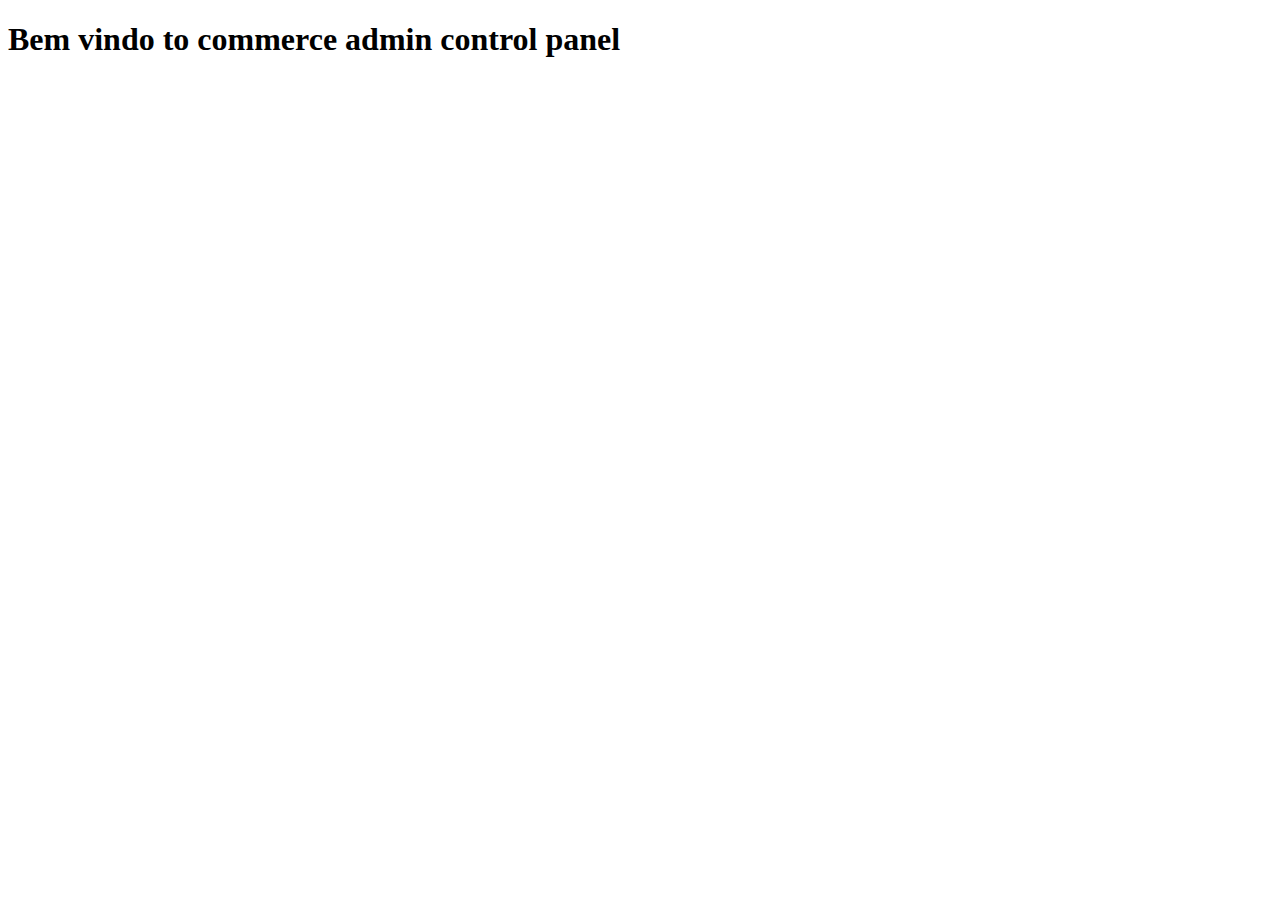
==== CommerceWebParent/CommerceBackEnd/src/main/resources/templates/index.html @ 4d38f0e1 "projetos dependentes" ====
<!DOCTYPE html>
<html>
<head>
    <meta charset="ISO-8859-1">
    <title>Commerce Admin Control Panel</title>
    <body>
        <h1>Bem vindo to commerce admin control panel</h1>
    </body>
</head>
</html>
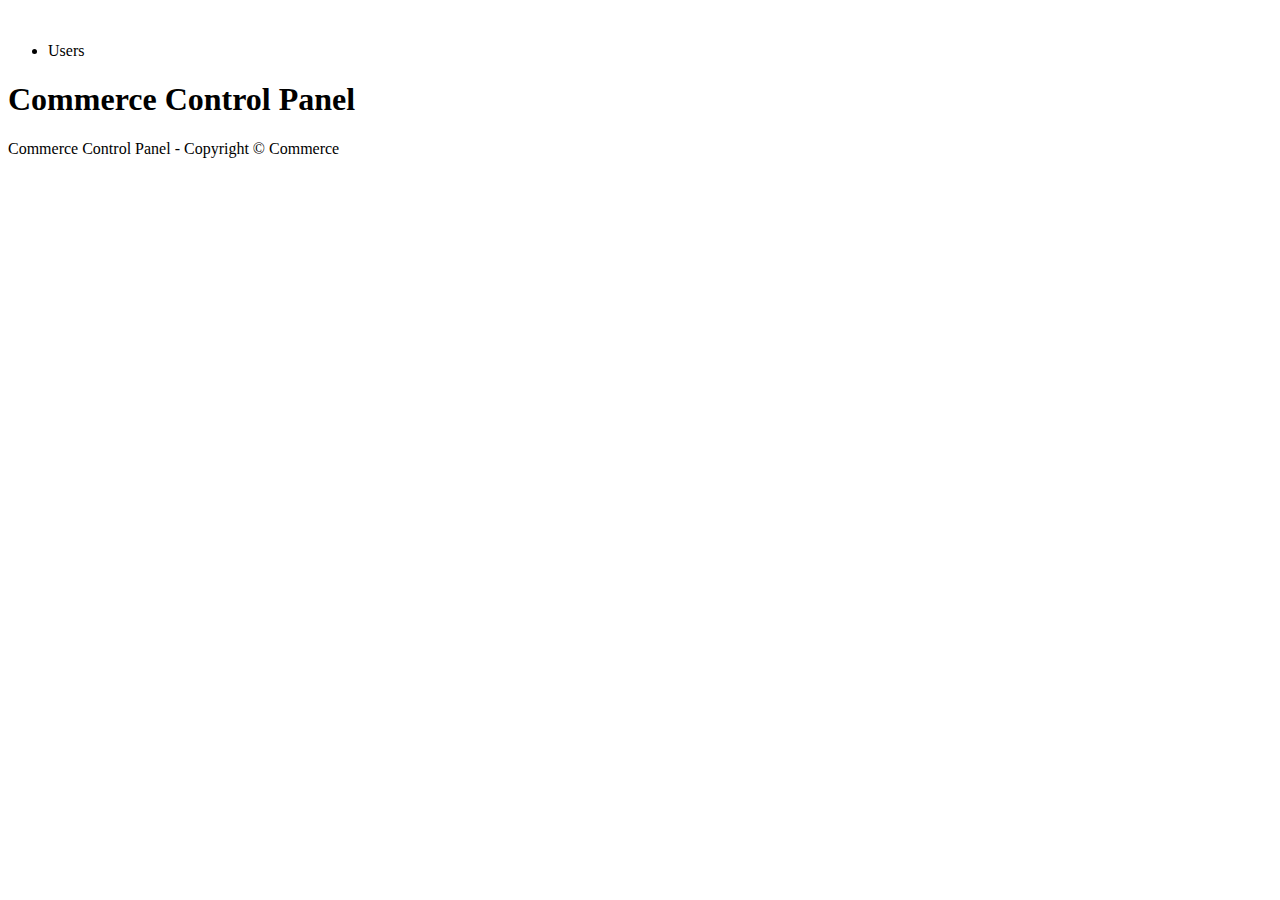
==== commit b14a5572: "inicio front" ====
--- a/CommerceWebParent/CommerceBackEnd/src/main/resources/templates/index.html
+++ b/CommerceWebParent/CommerceBackEnd/src/main/resources/templates/index.html
@@ -1,10 +1,36 @@
 <!DOCTYPE html>
-<html>
+<html xmlns:th="http://www.thymeleaf.org">
+
 <head>
-    <meta charset="ISO-8859-1">
+    <meta http-equiv="Content-Type" content="text/html;charset=UTF-8">
+    <meta name="viewport" content="width=device-width,initial-scale=1.0, minimum-scale=1">
     <title>Commerce Admin Control Panel</title>
+    <link rel="stylesheet" type="text/css" th:href="@{/webjars/bootstrap/css/bootstrap.min.css}" />
+    <script type="text/javascript" th:src="@{/webjars/jquery/jquery.min.js}"></script>
+    <script type="text/javascript" th:src="@{/webjars/bootstrap/js/bootstrap.min.js}"></script>
+</head>
     <body>
-        <h1>Bem vindo to commerce admin control panel</h1>
+        <div class="container-fluid">
+            <div>
+                <nav class="navbar navbar-expand bg-dark navbar-dark">
+                    <a class="navbar-brand" th:href="@{/}">
+                    <img th:src="@{/images/ShopmeAdminSmall.png}" />
+                    </a>
+                    <div class="collapse navbar-collapse">
+                        <ul class="navbar-nav">
+                            <li class="nav-item">
+                                <a class="nav-link" th:href="@{/users}">Users</a>
+                            </li>
+                        </ul>
+                    </div>
+                </nav>
+            </div>
+        <h1>Commerce Control Panel</h1>
+        </div>
+
+        <div>
+            <p> Commerce Control Panel - Copyright &copy; Commerce</p>
+        </div>
     </body>
-</head>
+
 </html>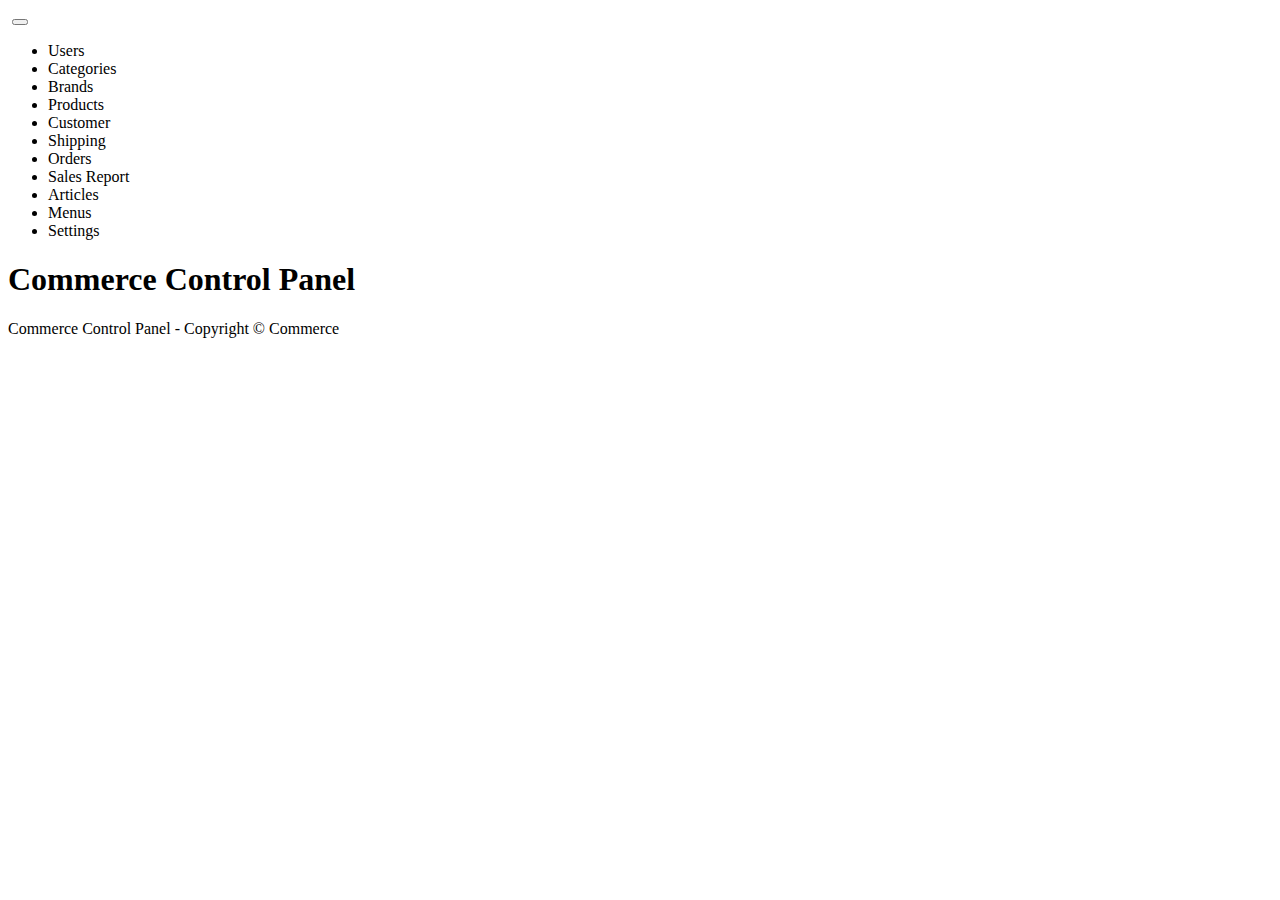
==== commit 55ddb020: "continuação do projeto" ====
--- a/CommerceWebParent/CommerceBackEnd/src/main/resources/templates/index.html
+++ b/CommerceWebParent/CommerceBackEnd/src/main/resources/templates/index.html
@@ -12,14 +12,47 @@
     <body>
         <div class="container-fluid">
             <div>
-                <nav class="navbar navbar-expand bg-dark navbar-dark">
+                <nav class="navbar navbar-expand-lg bg-dark navbar-dark">
                     <a class="navbar-brand" th:href="@{/}">
                     <img th:src="@{/images/ShopmeAdminSmall.png}" />
                     </a>
-                    <div class="collapse navbar-collapse">
+                    <button class="navbar-toggler" type="button" data-toggle="collpase" data-target="#topNavbar">
+                        <span class="navbar-toggler-icon"></span>
+                    </button>
+                    <div class="collapse navbar-collapse" id="topNavbar">
                         <ul class="navbar-nav">
                             <li class="nav-item">
                                 <a class="nav-link" th:href="@{/users}">Users</a>
+                            </li>
+                            <li class="nav-item">
+                                <a class="nav-link" th:href="@{/categories}">Categories</a>
+                            </li>
+                            <li class="nav-item">
+                                <a class="nav-link" th:href="@{/brands}">Brands</a>
+                            </li>
+                            <li class="nav-item">
+                                <a class="nav-link" th:href="@{/products}">Products</a>
+                            </li>
+                            <li class="nav-item">
+                                <a class="nav-link" th:href="@{/customer}">Customer</a>
+                            </li>
+                            <li class="nav-item">
+                                <a class="nav-link" th:href="@{/shipping}">Shipping</a>
+                            </li>
+                            <li class="nav-item">
+                                <a class="nav-link" th:href="@{/orders}">Orders</a>
+                            </li>
+                            <li class="nav-item">
+                                <a class="nav-link" th:href="@{/report}">Sales Report</a>
+                            </li>
+                            <li class="nav-item">
+                                <a class="nav-link" th:href="@{/articles}">Articles</a>
+                            </li>
+                            <li class="nav-item">
+                                <a class="nav-link" th:href="@{/menus}">Menus</a>
+                            </li>
+                            <li class="nav-item">
+                                <a class="nav-link" th:href="@{/settings}">Settings</a>
                             </li>
                         </ul>
                     </div>
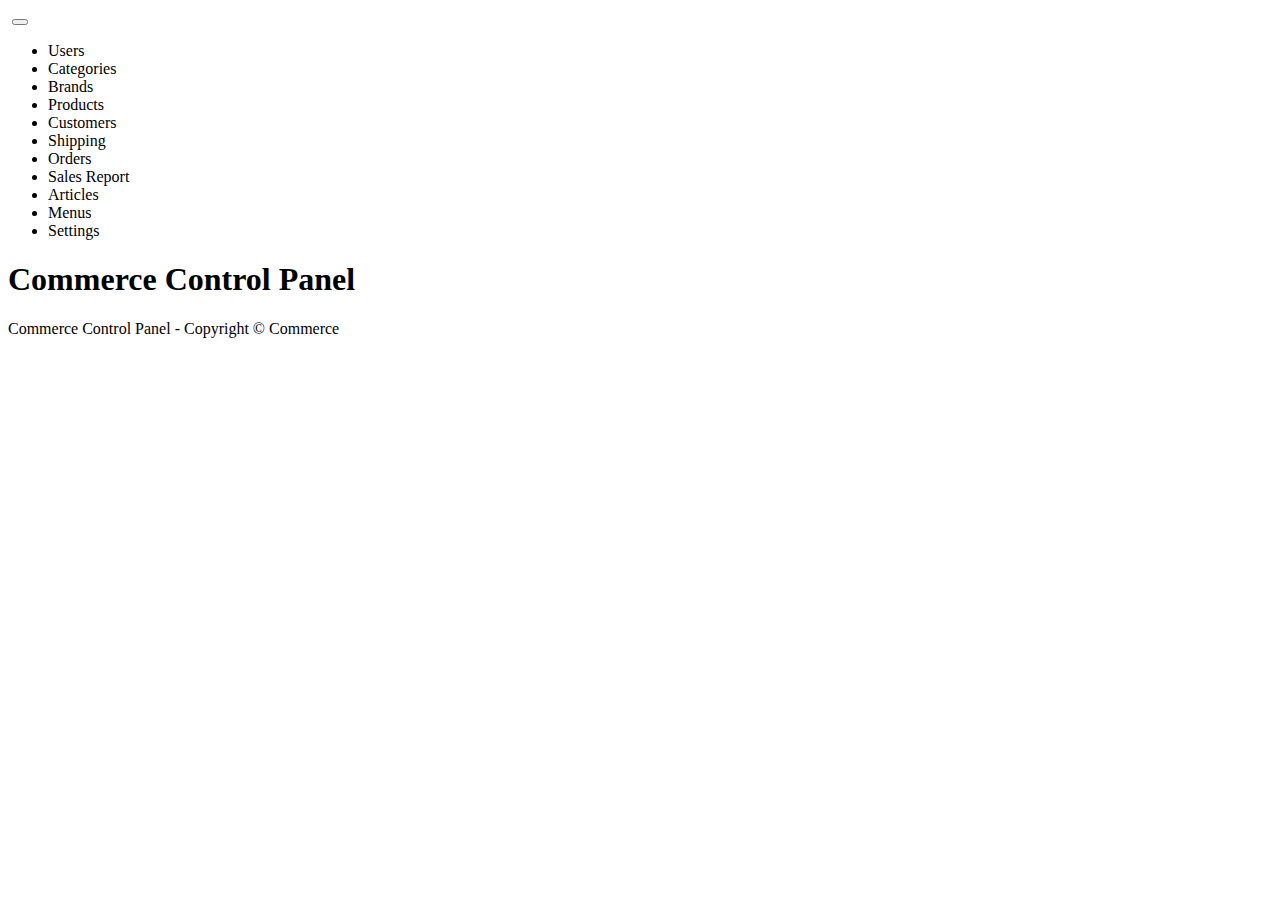
==== commit 241ae9ff: "responsividade" ====
--- a/CommerceWebParent/CommerceBackEnd/src/main/resources/templates/index.html
+++ b/CommerceWebParent/CommerceBackEnd/src/main/resources/templates/index.html
@@ -1,69 +1,73 @@
 <!DOCTYPE html>
 <html xmlns:th="http://www.thymeleaf.org">
+<head>
+    <meta http-equiv="Content-Type" content="text/html; charset=UTF-8">
+    <meta name="viewport" content="width=device-width,initial-scale=1.0, minimum-scale=1.0">
 
-<head>
-    <meta http-equiv="Content-Type" content="text/html;charset=UTF-8">
-    <meta name="viewport" content="width=device-width,initial-scale=1.0, minimum-scale=1">
-    <title>Commerce Admin Control Panel</title>
+    <title>HCommerce Control Panel</title>
+
     <link rel="stylesheet" type="text/css" th:href="@{/webjars/bootstrap/css/bootstrap.min.css}" />
-    <script type="text/javascript" th:src="@{/webjars/jquery/jquery.min.js}"></script>
-    <script type="text/javascript" th:src="@{/webjars/bootstrap/js/bootstrap.min.js}"></script>
+    <script type="text/javascript" th:src="@{/webjars/jquery/jquery.min.js}" ></script>
+    <script type="text/javascript" th:src="@{/webjars/bootstrap/js/bootstrap.min.js}" ></script>
 </head>
-    <body>
-        <div class="container-fluid">
-            <div>
-                <nav class="navbar navbar-expand-lg bg-dark navbar-dark">
-                    <a class="navbar-brand" th:href="@{/}">
-                    <img th:src="@{/images/ShopmeAdminSmall.png}" />
-                    </a>
-                    <button class="navbar-toggler" type="button" data-toggle="collpase" data-target="#topNavbar">
-                        <span class="navbar-toggler-icon"></span>
-                    </button>
-                    <div class="collapse navbar-collapse" id="topNavbar">
-                        <ul class="navbar-nav">
-                            <li class="nav-item">
-                                <a class="nav-link" th:href="@{/users}">Users</a>
-                            </li>
-                            <li class="nav-item">
-                                <a class="nav-link" th:href="@{/categories}">Categories</a>
-                            </li>
-                            <li class="nav-item">
-                                <a class="nav-link" th:href="@{/brands}">Brands</a>
-                            </li>
-                            <li class="nav-item">
-                                <a class="nav-link" th:href="@{/products}">Products</a>
-                            </li>
-                            <li class="nav-item">
-                                <a class="nav-link" th:href="@{/customer}">Customer</a>
-                            </li>
-                            <li class="nav-item">
-                                <a class="nav-link" th:href="@{/shipping}">Shipping</a>
-                            </li>
-                            <li class="nav-item">
-                                <a class="nav-link" th:href="@{/orders}">Orders</a>
-                            </li>
-                            <li class="nav-item">
-                                <a class="nav-link" th:href="@{/report}">Sales Report</a>
-                            </li>
-                            <li class="nav-item">
-                                <a class="nav-link" th:href="@{/articles}">Articles</a>
-                            </li>
-                            <li class="nav-item">
-                                <a class="nav-link" th:href="@{/menus}">Menus</a>
-                            </li>
-                            <li class="nav-item">
-                                <a class="nav-link" th:href="@{/settings}">Settings</a>
-                            </li>
-                        </ul>
-                    </div>
-                </nav>
+<body>
+<div class="container-fluid">
+    <div>
+        <nav class="navbar navbar-expand-lg bg-dark navbar-dark">
+            <a class="navbar-brand" th:href="@{/}">
+                <img th:src="@{/images/ShopmeAdminSmall.png}" />
+            </a>
+            <button class="navbar-toggler" type="button" data-toggle="collapse" data-target="#topNavbar">
+                <span class="navbar-toggler-icon"></span>
+            </button>
+            <div class="collapse navbar-collapse" id="topNavbar">
+                <ul class="navbar-nav">
+                    <li class="nav-item">
+                        <a class="nav-link" th:href="@{/users}">Users</a>
+                    </li>
+                    <li class="nav-item">
+                        <a class="nav-link" th:href="@{/categories}">Categories</a>
+                    </li>
+                    <li class="nav-item">
+                        <a class="nav-link" th:href="@{/brands}">Brands</a>
+                    </li>
+                    <li class="nav-item">
+                        <a class="nav-link" th:href="@{/products}">Products</a>
+                    </li>
+                    <li class="nav-item">
+                        <a class="nav-link" th:href="@{/customers}">Customers</a>
+                    </li>
+                    <li class="nav-item">
+                        <a class="nav-link" th:href="@{/shipping}">Shipping</a>
+                    </li>
+                    <li class="nav-item">
+                        <a class="nav-link" th:href="@{/orders}">Orders</a>
+                    </li>
+                    <li class="nav-item">
+                        <a class="nav-link" th:href="@{/report}">Sales Report</a>
+                    </li>
+                    <li class="nav-item">
+                        <a class="nav-link" th:href="@{/articles}">Articles</a>
+                    </li>
+                    <li class="nav-item">
+                        <a class="nav-link" th:href="@{/menus}">Menus</a>
+                    </li>
+                    <li class="nav-item">
+                        <a class="nav-link" th:href="@{/settings}">Settings</a>
+                    </li>
+                </ul>
             </div>
+
+        </nav>
+    </div>
+    <div>
         <h1>Commerce Control Panel</h1>
-        </div>
+    </div>
 
-        <div>
-            <p> Commerce Control Panel - Copyright &copy; Commerce</p>
-        </div>
-    </body>
+    <div>
+        <p>Commerce Control Panel - Copyright &copy; Commerce</p>
+    </div>
 
+</div>
+</body>
 </html>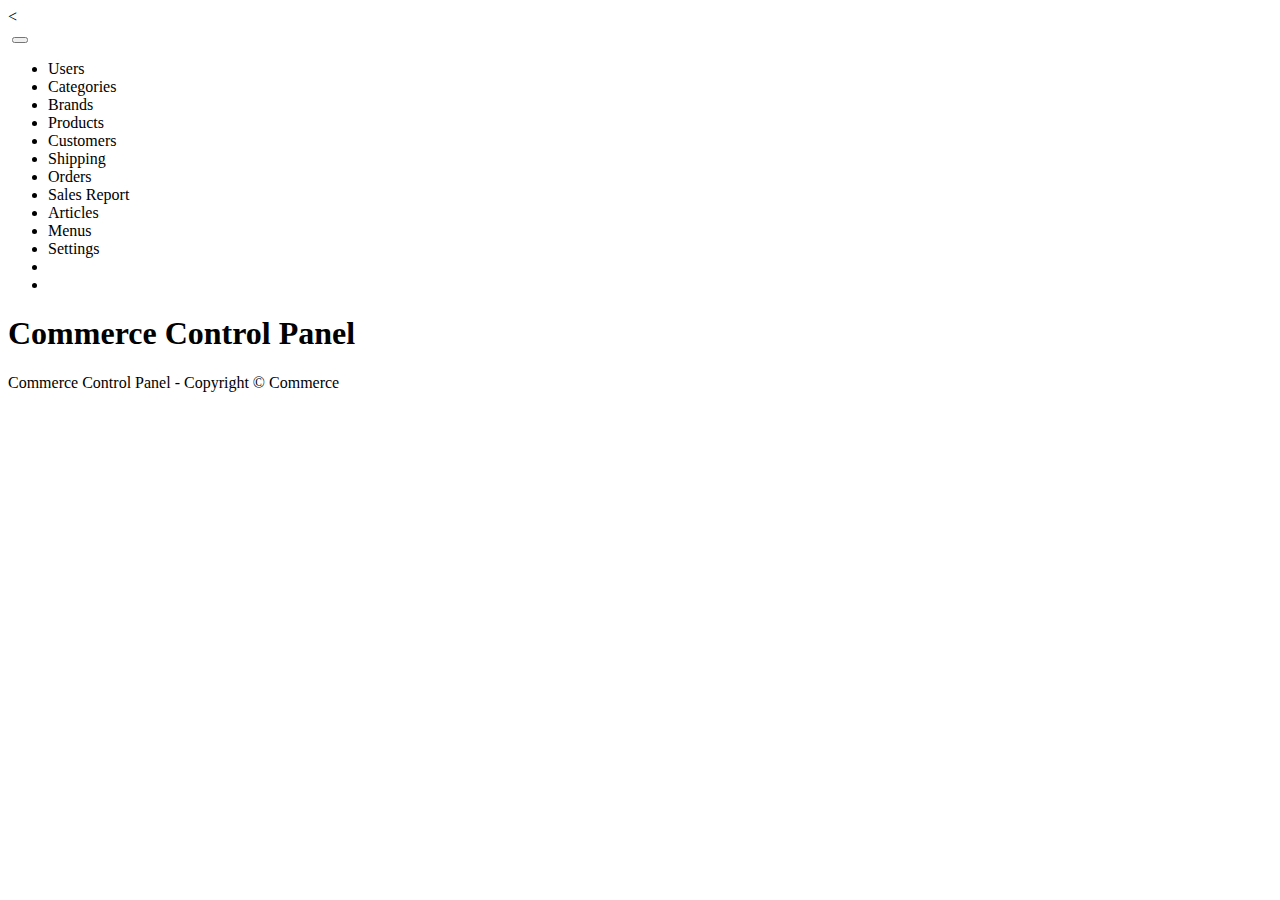
==== commit d74f1a36: "extras-security" ====
--- a/CommerceWebParent/CommerceBackEnd/src/main/resources/templates/index.html
+++ b/CommerceWebParent/CommerceBackEnd/src/main/resources/templates/index.html
@@ -1,12 +1,16 @@
 <!DOCTYPE html>
-<html xmlns:th="http://www.thymeleaf.org">
+<html xmlns:th="http://www.thymeleaf.org"
+      xmlns:sec="http://www.thymeleaf.org/extras/spring-security">
+
 <head>
     <meta http-equiv="Content-Type" content="text/html; charset=UTF-8">
     <meta name="viewport" content="width=device-width,initial-scale=1.0, minimum-scale=1.0">
 
     <title>HCommerce Control Panel</title>
 
-    <link rel="stylesheet" type="text/css" th:href="@{/webjars/bootstrap/css/bootstrap.min.css}" />
+    <<link rel="stylesheet" type="text/css" th:href="@{/webjars/bootstrap/css/bootstrap.min.css}" />
+    <link rel="stylesheet" type="text/css" th:href="@{/fontawesome/all.css}" />
+    <link rel="stylesheet" type="text/css" th:href="@{/style.css}" />
     <script type="text/javascript" th:src="@{/webjars/jquery/jquery.min.js}" ></script>
     <script type="text/javascript" th:src="@{/webjars/bootstrap/js/bootstrap.min.js}" ></script>
 </head>
@@ -55,6 +59,12 @@
                     <li class="nav-item">
                         <a class="nav-link" th:href="@{/settings}">Settings</a>
                     </li>
+                    <li>
+                        <span class="fas fa-user fa-2x icon-silver"></span>
+                    </li>
+                    <li class="nav-item">
+                        <a class="nav-link" sec:authentication="principal.username"></a>
+                    </li>
                 </ul>
             </div>
 
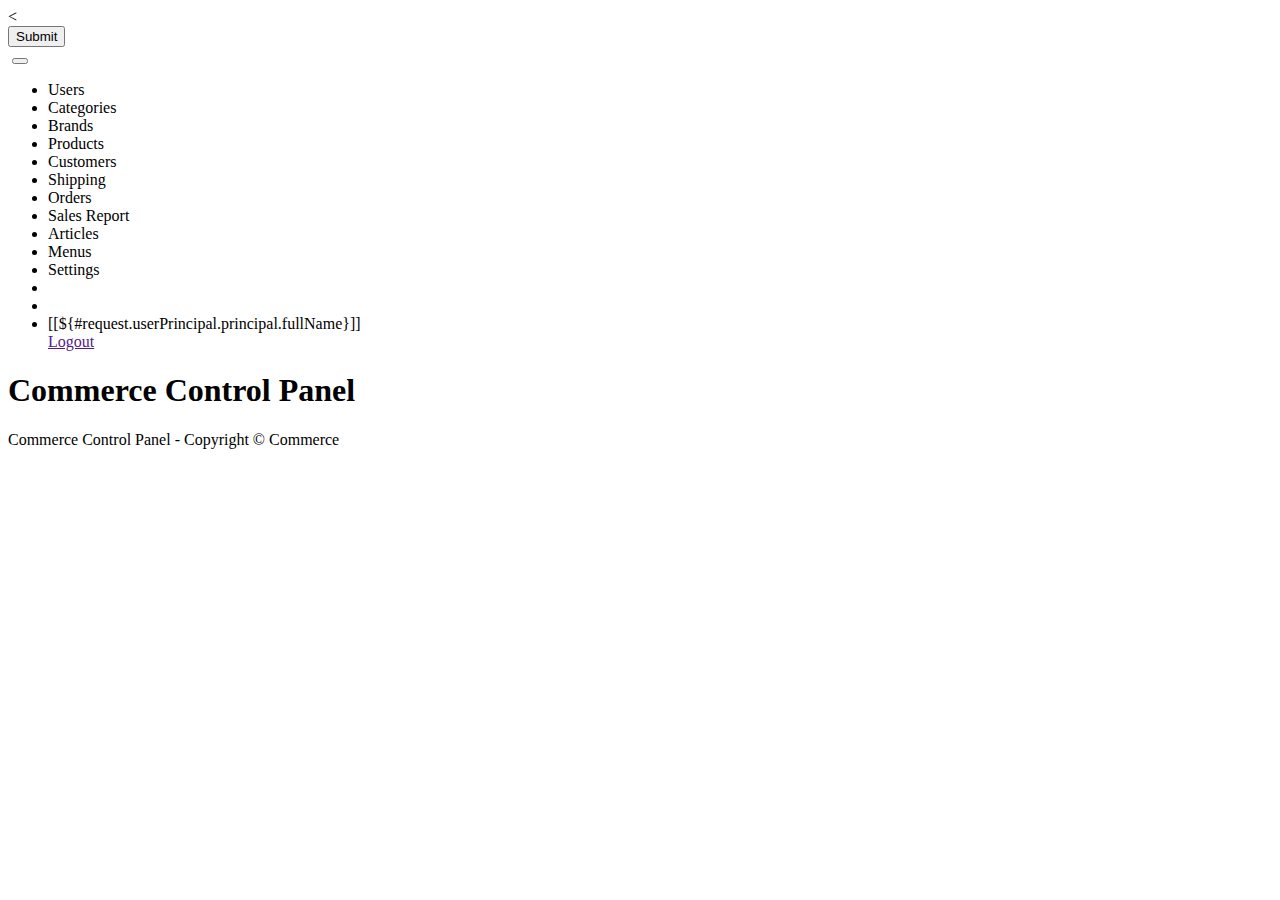
==== commit a4cfe808: "continuação" ====
--- a/CommerceWebParent/CommerceBackEnd/src/main/resources/templates/index.html
+++ b/CommerceWebParent/CommerceBackEnd/src/main/resources/templates/index.html
@@ -1,6 +1,6 @@
 <!DOCTYPE html>
 <html xmlns:th="http://www.thymeleaf.org"
-      xmlns:sec="http://www.thymeleaf.org/extras/spring-security">
+      xmlns:sec="https://www.thymeleaf.org/thymeleaf-extras-springsecurity5">
 
 <head>
     <meta http-equiv="Content-Type" content="text/html; charset=UTF-8">
@@ -17,6 +17,9 @@
 <body>
 <div class="container-fluid">
     <div>
+        <form th:action="@{/logout}" method="post" th:hidden="true" name="logoutForm">
+            <input type="submit" />
+        </form>
         <nav class="navbar navbar-expand-lg bg-dark navbar-dark">
             <a class="navbar-brand" th:href="@{/}">
                 <img th:src="@{/images/ShopmeAdminSmall.png}" />
@@ -62,8 +65,14 @@
                     <li>
                         <span class="fas fa-user fa-2x icon-silver"></span>
                     </li>
-                    <li class="nav-item">
-                        <a class="nav-link" sec:authentication="principal.username"></a>
+                    <li>
+                        <span class="fas fa-user fa-2x icon-silver"></span>
+                    </li>
+                    <li class="nav-item dropdown">
+                        <a class="nav-link dropdown-toggle" data-toggle="dropdown">[[${#request.userPrincipal.principal.fullName}]]</a>
+                        <div class="dropdown-menu">
+                            <a class="dropdown-item" id="logoutLink" href="">Logout</a>
+                        </div>
                     </li>
                 </ul>
             </div>
@@ -80,4 +89,12 @@
 
 </div>
 </body>
+<script type="text/javascript">
+    $(document).ready(function() {
+        $("#logoutLink").on("click", function(e) {
+            e.preventDefault();
+            document.logoutForm.submit();
+        });
+    });
+</script>
 </html>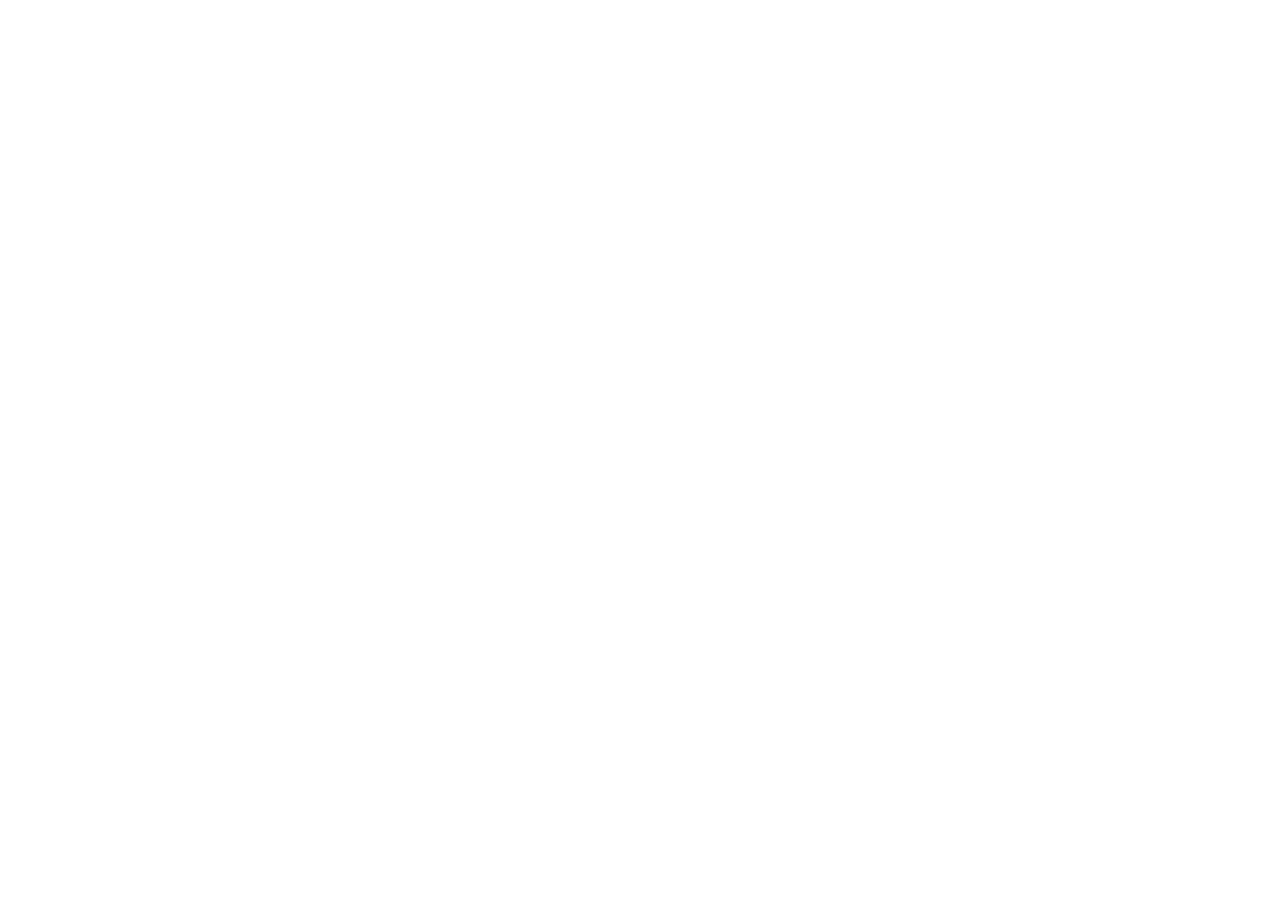
==== commit 4fff5884: "refatoração fragments" ====
--- a/CommerceWebParent/CommerceBackEnd/src/main/resources/templates/index.html
+++ b/CommerceWebParent/CommerceBackEnd/src/main/resources/templates/index.html
@@ -1,100 +1,12 @@
 <!DOCTYPE html>
 <html xmlns:th="http://www.thymeleaf.org"
       xmlns:sec="https://www.thymeleaf.org/thymeleaf-extras-springsecurity5">
-
-<head>
-    <meta http-equiv="Content-Type" content="text/html; charset=UTF-8">
-    <meta name="viewport" content="width=device-width,initial-scale=1.0, minimum-scale=1.0">
-
-    <title>HCommerce Control Panel</title>
-
-    <<link rel="stylesheet" type="text/css" th:href="@{/webjars/bootstrap/css/bootstrap.min.css}" />
-    <link rel="stylesheet" type="text/css" th:href="@{/fontawesome/all.css}" />
-    <link rel="stylesheet" type="text/css" th:href="@{/style.css}" />
-    <script type="text/javascript" th:src="@{/webjars/jquery/jquery.min.js}" ></script>
-    <script type="text/javascript" th:src="@{/webjars/bootstrap/js/bootstrap.min.js}" ></script>
-</head>
+<head th:replace="fragments :: page_head('Home - Shopme Admin')"></head>
 <body>
 <div class="container-fluid">
-    <div>
-        <form th:action="@{/logout}" method="post" th:hidden="true" name="logoutForm">
-            <input type="submit" />
-        </form>
-        <nav class="navbar navbar-expand-lg bg-dark navbar-dark">
-            <a class="navbar-brand" th:href="@{/}">
-                <img th:src="@{/images/ShopmeAdminSmall.png}" />
-            </a>
-            <button class="navbar-toggler" type="button" data-toggle="collapse" data-target="#topNavbar">
-                <span class="navbar-toggler-icon"></span>
-            </button>
-            <div class="collapse navbar-collapse" id="topNavbar">
-                <ul class="navbar-nav">
-                    <li class="nav-item">
-                        <a class="nav-link" th:href="@{/users}">Users</a>
-                    </li>
-                    <li class="nav-item">
-                        <a class="nav-link" th:href="@{/categories}">Categories</a>
-                    </li>
-                    <li class="nav-item">
-                        <a class="nav-link" th:href="@{/brands}">Brands</a>
-                    </li>
-                    <li class="nav-item">
-                        <a class="nav-link" th:href="@{/products}">Products</a>
-                    </li>
-                    <li class="nav-item">
-                        <a class="nav-link" th:href="@{/customers}">Customers</a>
-                    </li>
-                    <li class="nav-item">
-                        <a class="nav-link" th:href="@{/shipping}">Shipping</a>
-                    </li>
-                    <li class="nav-item">
-                        <a class="nav-link" th:href="@{/orders}">Orders</a>
-                    </li>
-                    <li class="nav-item">
-                        <a class="nav-link" th:href="@{/report}">Sales Report</a>
-                    </li>
-                    <li class="nav-item">
-                        <a class="nav-link" th:href="@{/articles}">Articles</a>
-                    </li>
-                    <li class="nav-item">
-                        <a class="nav-link" th:href="@{/menus}">Menus</a>
-                    </li>
-                    <li class="nav-item">
-                        <a class="nav-link" th:href="@{/settings}">Settings</a>
-                    </li>
-                    <li>
-                        <span class="fas fa-user fa-2x icon-silver"></span>
-                    </li>
-                    <li>
-                        <span class="fas fa-user fa-2x icon-silver"></span>
-                    </li>
-                    <li class="nav-item dropdown">
-                        <a class="nav-link dropdown-toggle" data-toggle="dropdown">[[${#request.userPrincipal.principal.fullName}]]</a>
-                        <div class="dropdown-menu">
-                            <a class="dropdown-item" id="logoutLink" href="">Logout</a>
-                        </div>
-                    </li>
-                </ul>
-            </div>
-
-        </nav>
+    <div th:replace="navigation :: menu">
     </div>
-    <div>
-        <h1>Commerce Control Panel</h1>
-    </div>
-
-    <div>
-        <p>Commerce Control Panel - Copyright &copy; Commerce</p>
-    </div>
-
+    <div th:replace="fragments :: footer"></div>
 </div>
 </body>
-<script type="text/javascript">
-    $(document).ready(function() {
-        $("#logoutLink").on("click", function(e) {
-            e.preventDefault();
-            document.logoutForm.submit();
-        });
-    });
-</script>
 </html>